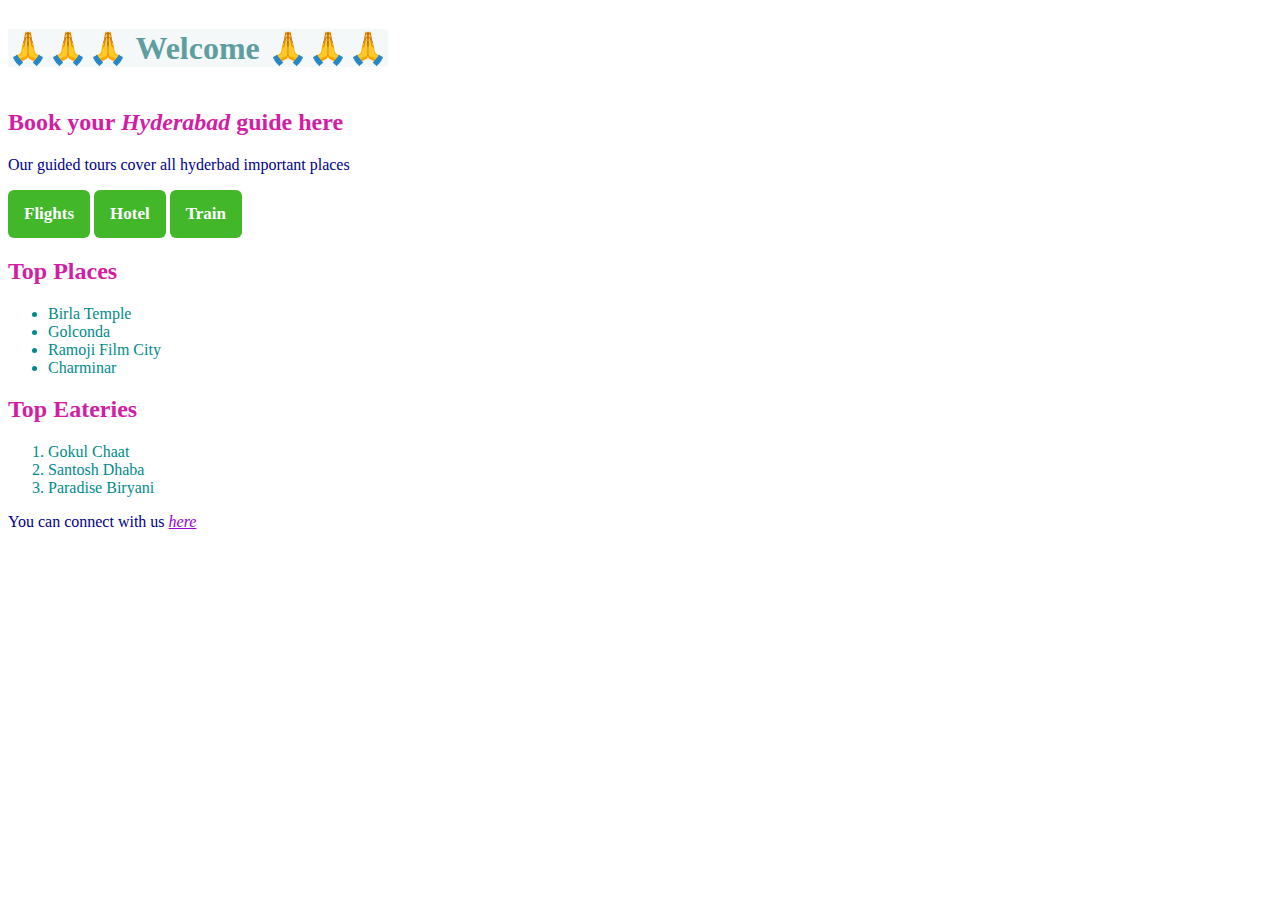
==== 01-HTML/index.html @ b3995b9a "added ol element" ====
<!DOCTYPE html>
<html lang="en">
  <head>
    <meta charset="UTF-8" />
    <meta name="viewport" content="width=device-width, initial-scale=1.0" />
    <meta name="description" content="Course about HTML & CSS" />
    <title>Guided Tours in Hyderabad</title>
    <link rel="stylesheet" href="style.css" />
  </head>
  <body>
    <div>
      <h1>🙏🙏🙏 Welcome 🙏🙏🙏</h1>
      <!-- <img src="hotel.jpg" alt="Hotel" width="400" height="400" /> -->

      <h2>
        Book your <strong><em>Hyderabad</em></strong> guide here
      </h2>
      <p>Our guided tours cover all hyderbad important places</p>
      <button>Flights</button>
      <button>Hotel</button>
      <button>Train</button>
    </div>

    <div>
      <h2>Top Places</h2>
      <ul>
        <li>Birla Temple</li>
        <li>Golconda</li>
        <li>Ramoji Film City</li>
        <li>Charminar</li>
      </ul>
      <h2>Top Eateries</h2>
      <ol>
        <li>Gokul Chaat</li>
        <li>Santosh Dhaba</li>
        <li>Paradise Biryani</li>
      </ol>
    </div>

    <p>
      You can connect with us <a href="https://x.com"><em>here</em></a>
    </p>
  </body>
</html>
---- 01-HTML/style.css ----
h1 {
  color: cadetblue;
  background-color: #f4f8f8;
  font-family: inherit;
  display: inline-block;
}
h2 {
  color: rgb(210, 30, 165);
  font-family: inherit;
}
button {
  font-family: inherit;
  border: none;
  border-radius: 6px;
  font-size: 17px;
  line-height: 48px;
  padding: 0 16px;
  display: inline-block;
  box-sizing: content-box;
  font-weight: bold;
  color: #fff;
  background-color: #42b72a;
  position: relative;
  text-align: center;
  text-shadow: none;
  vertical-align: middle;
  text-decoration: none;
}
p {
  color: darkblue;
}
li {
  color: darkcyan;
  font-family: inherit;
}

a {
  color: darkviolet;
}
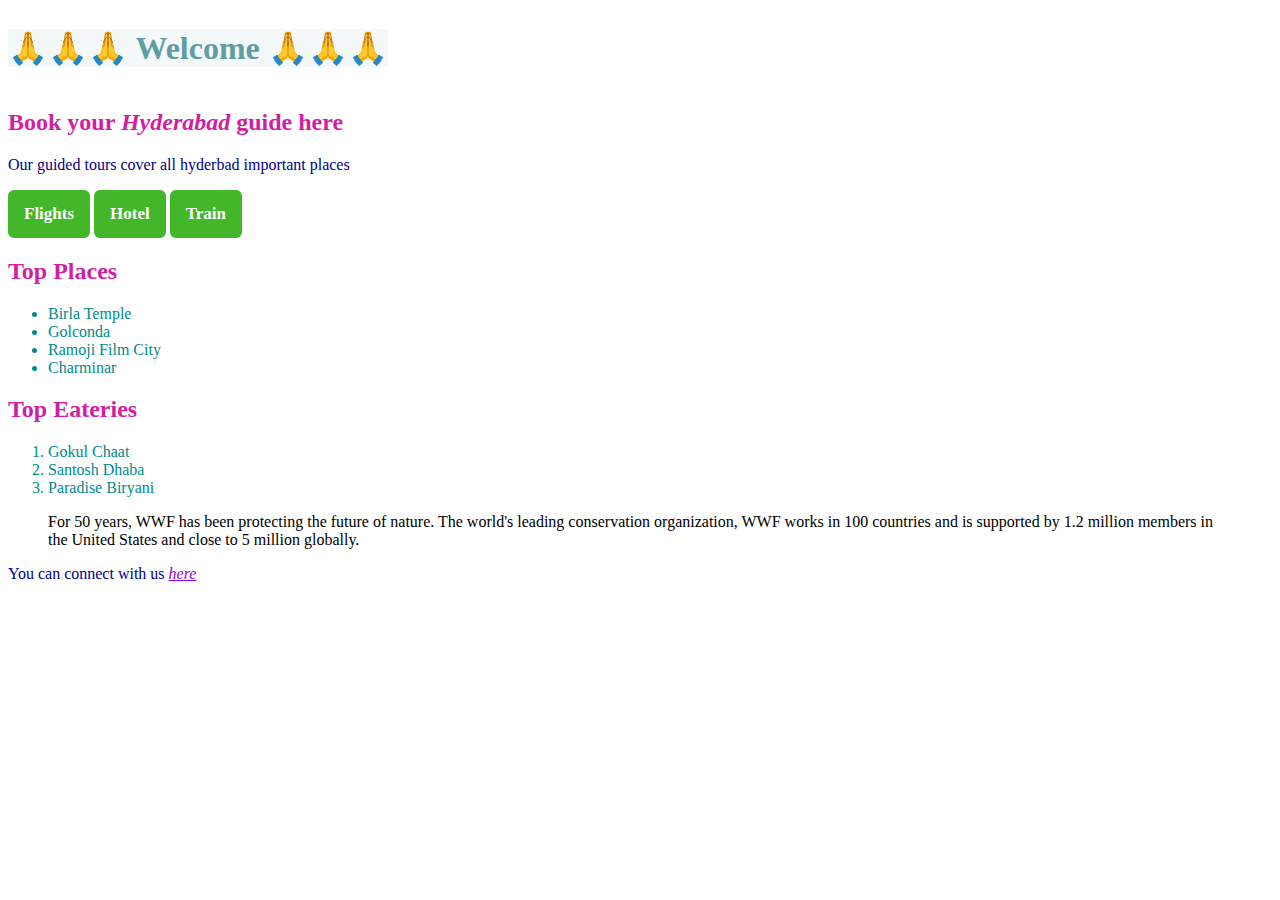
==== commit 96924dbd: "Added blockquote tag" ====
--- a/01-HTML/index.html
+++ b/01-HTML/index.html
@@ -36,6 +36,13 @@
         <li>Paradise Biryani</li>
       </ol>
     </div>
+    <!-- Blockquote -A section that is quoted from another source: -->
+    <blockquote cite="http://www.worldwildlife.org/who/index.html">
+      For 50 years, WWF has been protecting the future of nature. The world's
+      leading conservation organization, WWF works in 100 countries and is
+      supported by 1.2 million members in the United States and close to 5
+      million globally.
+    </blockquote>
 
     <p>
       You can connect with us <a href="https://x.com"><em>here</em></a>
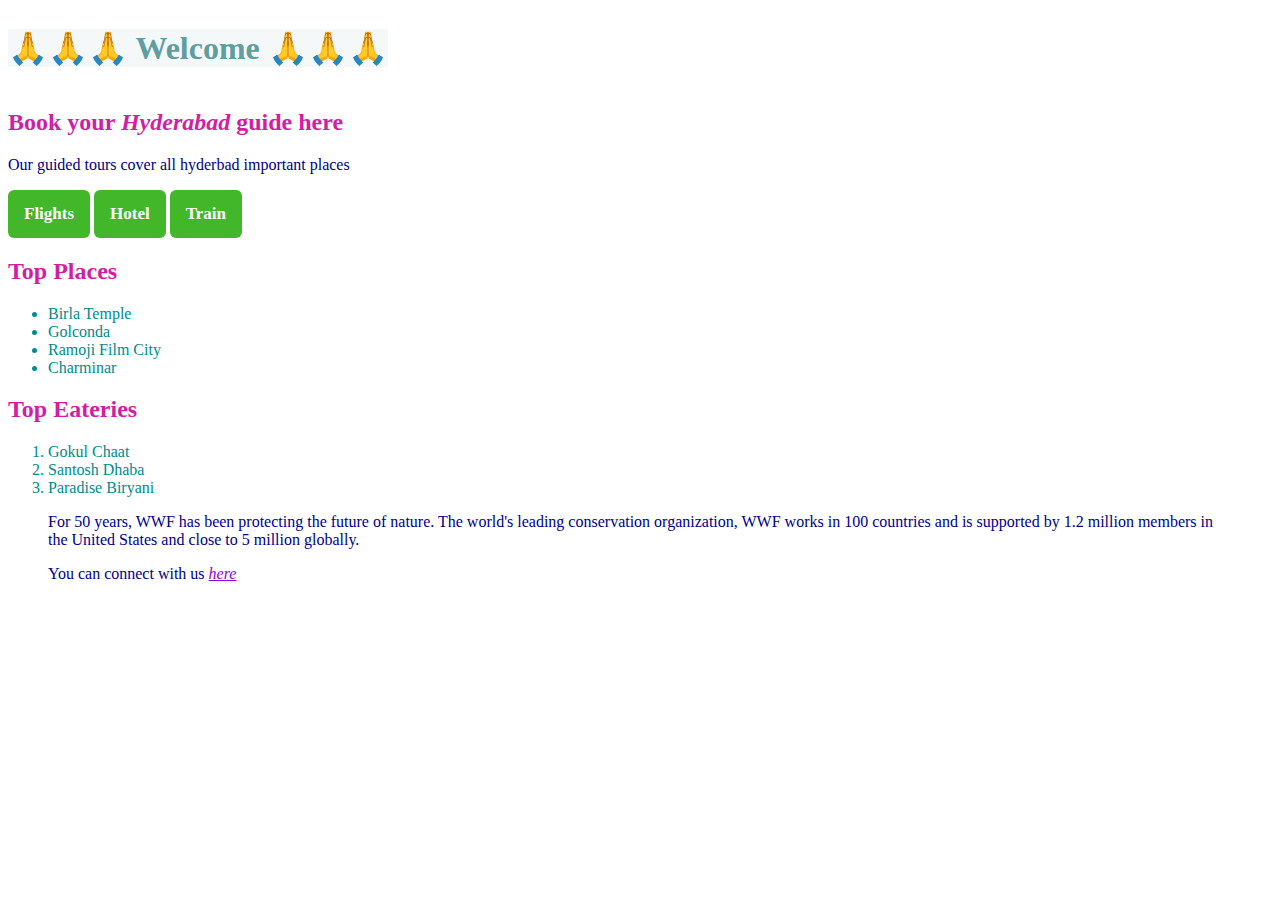
==== commit b503617a: "moved <p> tage to blockquote" ====
--- a/01-HTML/index.html
+++ b/01-HTML/index.html
@@ -38,14 +38,16 @@
     </div>
     <!-- Blockquote -A section that is quoted from another source: -->
     <blockquote cite="http://www.worldwildlife.org/who/index.html">
-      For 50 years, WWF has been protecting the future of nature. The world's
-      leading conservation organization, WWF works in 100 countries and is
-      supported by 1.2 million members in the United States and close to 5
-      million globally.
+      <p>
+        For 50 years, WWF has been protecting the future of nature. The world's
+        leading conservation organization, WWF works in 100 countries and is
+        supported by 1.2 million members in the United States and close to 5
+        million globally.
+      </p>
+
+      <p>
+        You can connect with us <a href="https://x.com"><em>here</em></a>
+      </p>
     </blockquote>
-
-    <p>
-      You can connect with us <a href="https://x.com"><em>here</em></a>
-    </p>
   </body>
 </html>
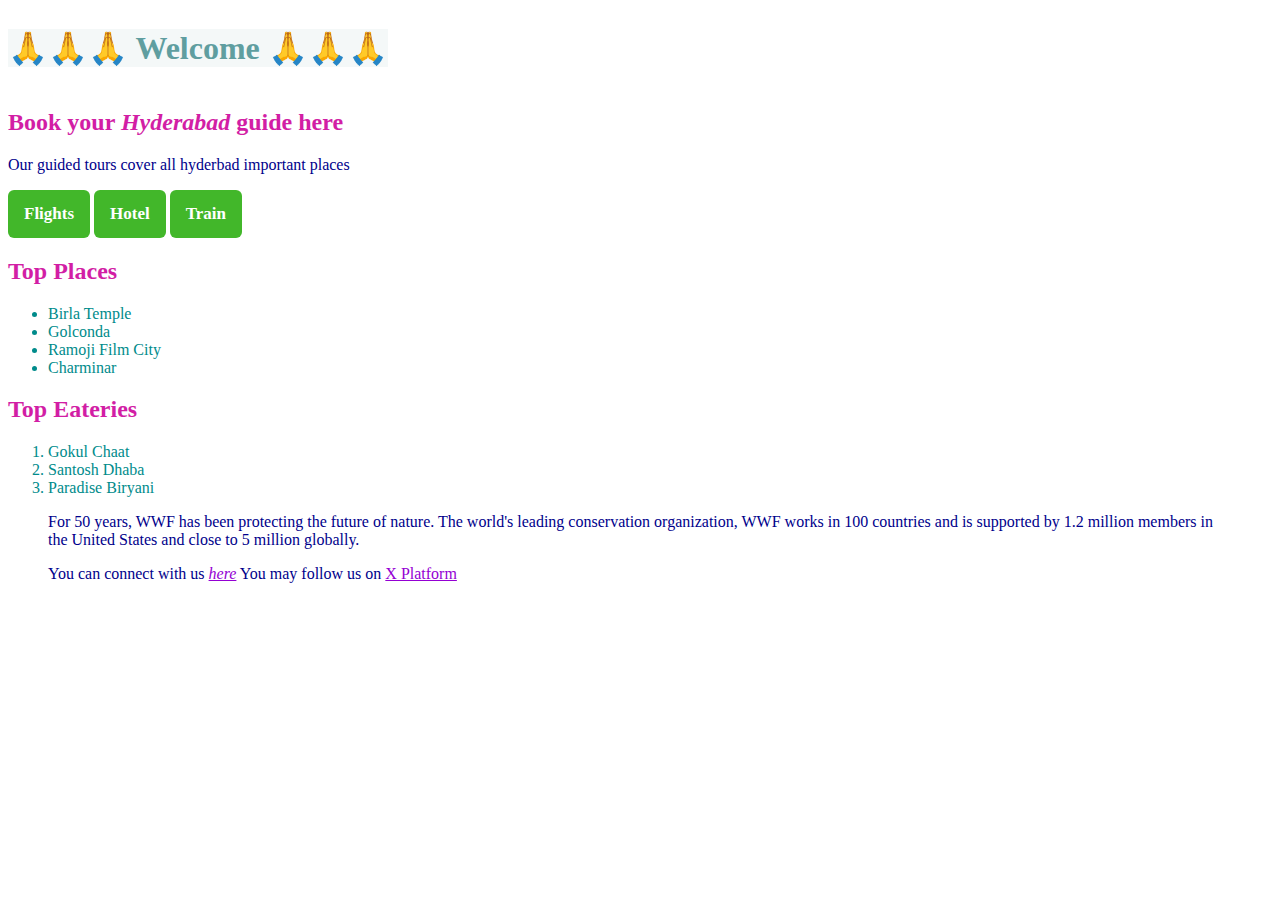
==== commit 08fa9678: "updated index.html" ====
--- a/01-HTML/index.html
+++ b/01-HTML/index.html
@@ -46,7 +46,8 @@
       </p>
 
       <p>
-        You can connect with us <a href="https://x.com"><em>here</em></a>
+        You can connect with us <a href="contact.html"> <em>here</em></a> You
+        may follow us on <a href="x.com">X Platform</a>
       </p>
     </blockquote>
   </body>
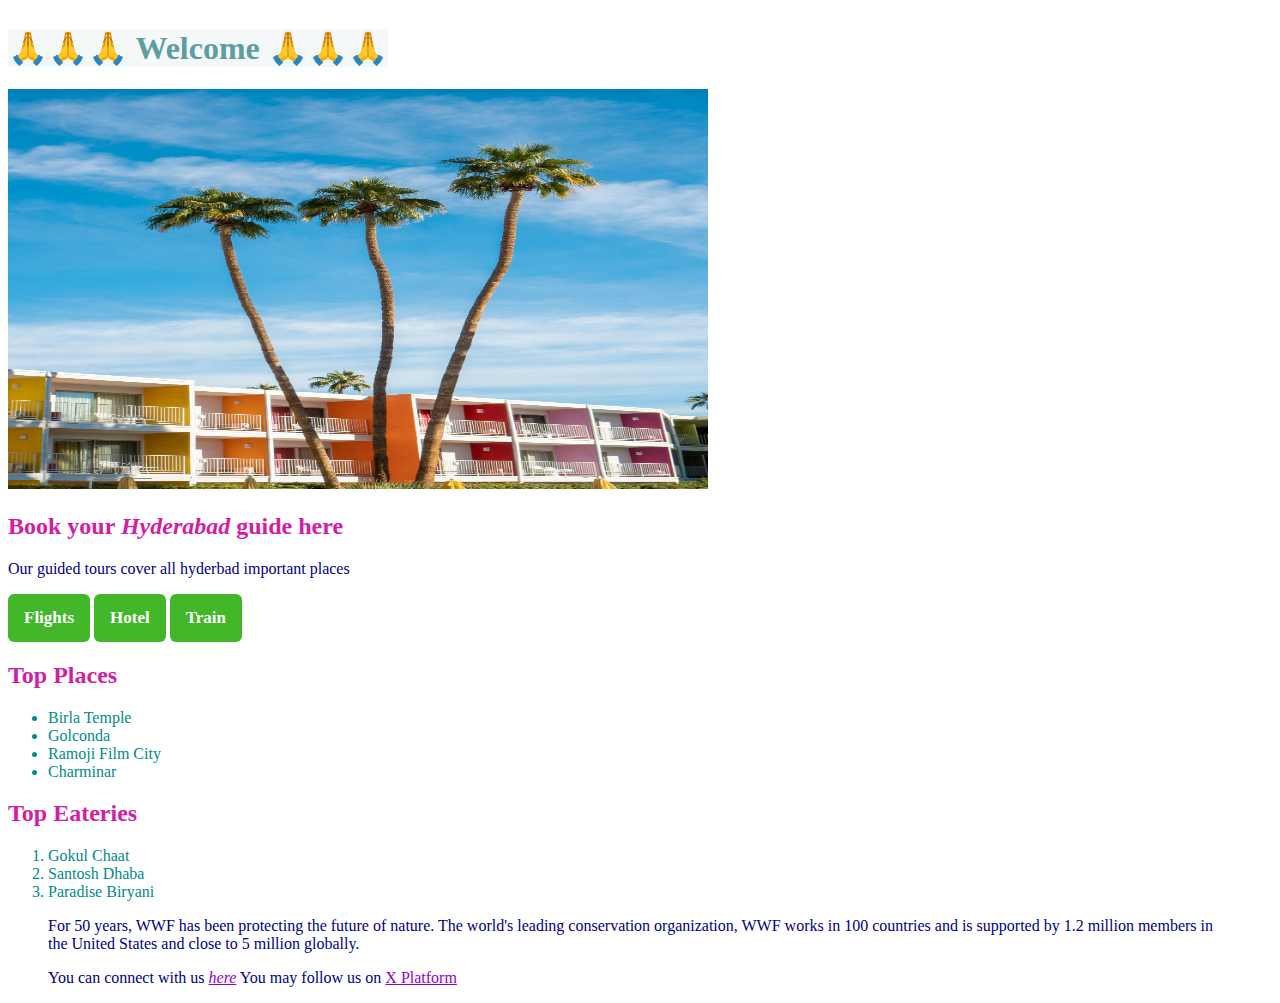
==== commit 10f5ca95: "updated index.html" ====
--- a/01-HTML/index.html
+++ b/01-HTML/index.html
@@ -10,7 +10,8 @@
   <body>
     <div>
       <h1>🙏🙏🙏 Welcome 🙏🙏🙏</h1>
-      <!-- <img src="hotel.jpg" alt="Hotel" width="400" height="400" /> -->
+      <br />
+      <img src="hotel.jpg" alt="Hotel" width="700" height="400" />
 
       <h2>
         Book your <strong><em>Hyderabad</em></strong> guide here
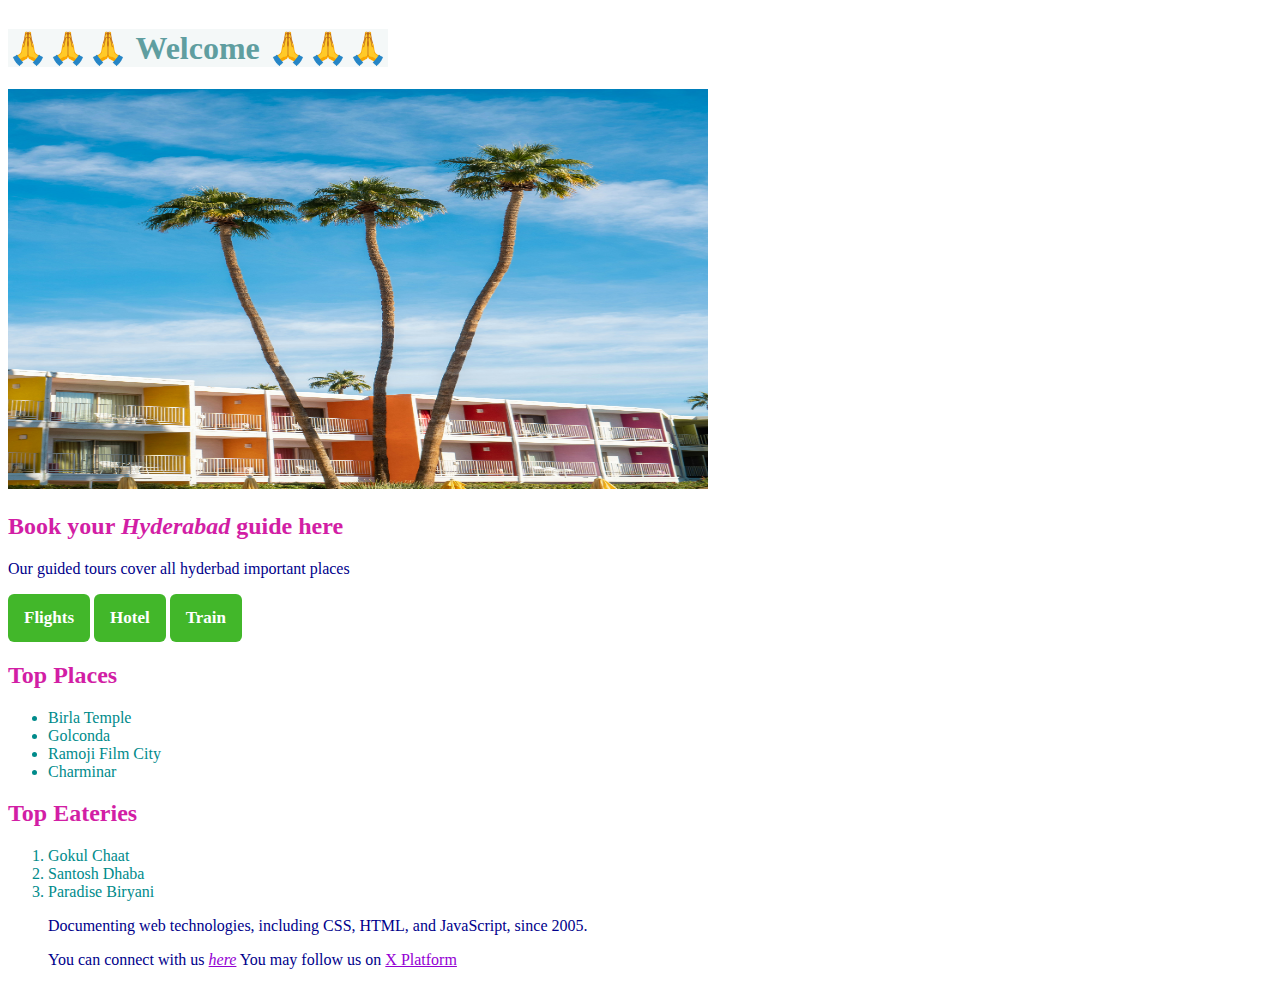
==== commit 982aeb5a: "updated index.html" ====
--- a/01-HTML/index.html
+++ b/01-HTML/index.html
@@ -38,12 +38,10 @@
       </ol>
     </div>
     <!-- Blockquote -A section that is quoted from another source: -->
-    <blockquote cite="http://www.worldwildlife.org/who/index.html">
+    <blockquote cite="https://developer.mozilla.org/en-US/docs/Web">
       <p>
-        For 50 years, WWF has been protecting the future of nature. The world's
-        leading conservation organization, WWF works in 100 countries and is
-        supported by 1.2 million members in the United States and close to 5
-        million globally.
+        Documenting web technologies, including CSS, HTML, and JavaScript, since
+        2005.
       </p>
 
       <p>
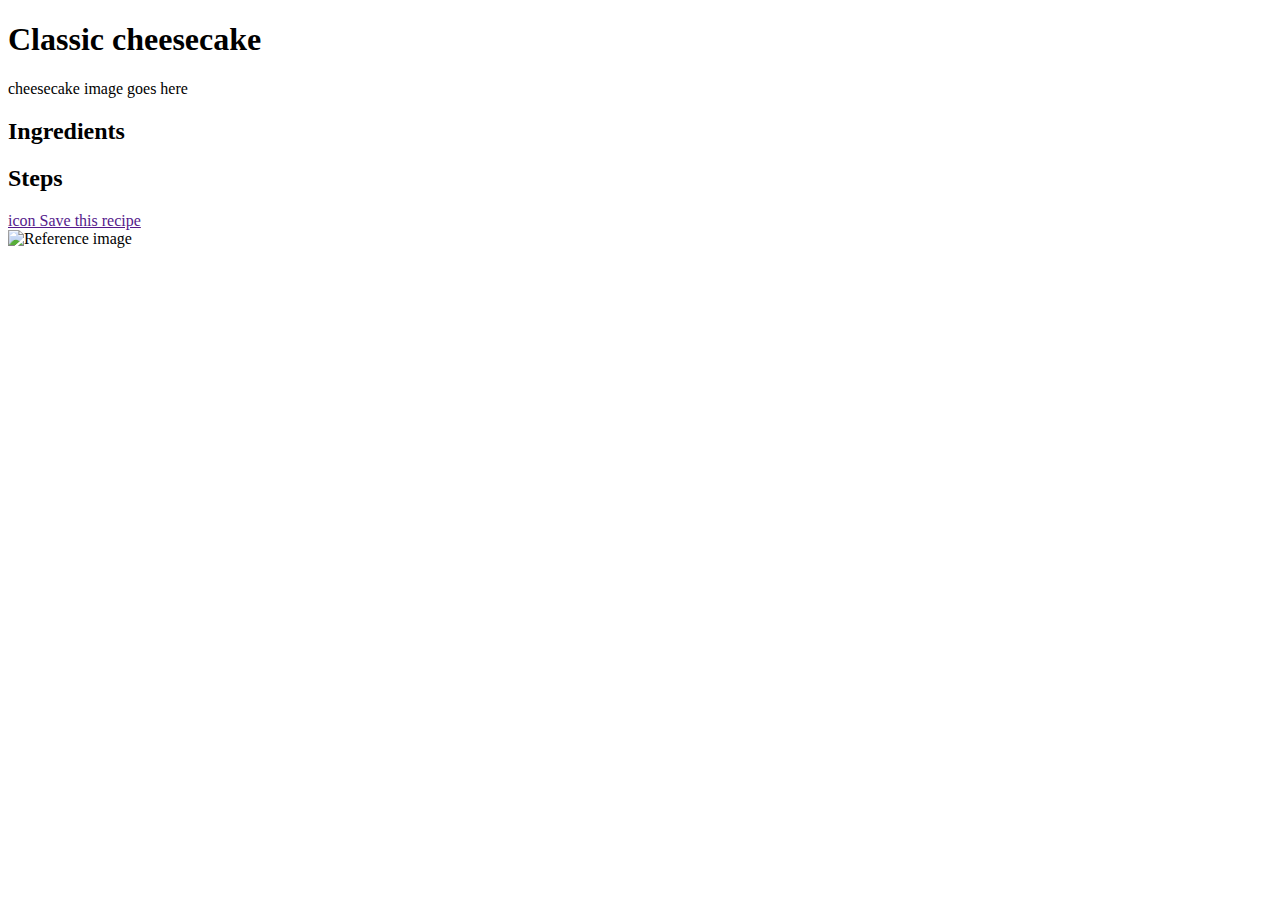
==== commit cbd282ff: "modified index.html" ====
--- a/01-HTML/index.html
+++ b/01-HTML/index.html
@@ -1,53 +1,48 @@
 <!DOCTYPE html>
-<html lang="en">
+<html lang="en-US">
   <head>
-    <meta charset="UTF-8" />
+    <meta charset="utf-8" />
     <meta name="viewport" content="width=device-width, initial-scale=1.0" />
-    <meta name="description" content="Course about HTML & CSS" />
-    <title>Guided Tours in Hyderabad</title>
-    <link rel="stylesheet" href="style.css" />
+
+    <title>HTML and CSS for Complete Beginners: Example 2-9-1</title>
+
+    <!-- This CSS and font is purely for presentational purposes. -->
+    <link rel="stylesheet" href="css/presentation.css" />
+    <link rel="preconnect" href="https://fonts.googleapis.com" />
+    <link rel="preconnect" href="https://fonts.gstatic.com" crossorigin />
+    <link
+      href="https://fonts.googleapis.com/css2?family=Poppins:wght@400;600;700;900&display=swap"
+      rel="stylesheet"
+    />
   </head>
+
   <body>
-    <div>
-      <h1>🙏🙏🙏 Welcome 🙏🙏🙏</h1>
-      <br />
-      <img src="hotel.jpg" alt="Hotel" width="700" height="400" />
+    <section class="learn">
+      <!-- Practice area start -->
 
-      <h2>
-        Book your <strong><em>Hyderabad</em></strong> guide here
-      </h2>
-      <p>Our guided tours cover all hyderbad important places</p>
-      <button>Flights</button>
-      <button>Hotel</button>
-      <button>Train</button>
-    </div>
+      <h1>Classic cheesecake</h1>
 
-    <div>
-      <h2>Top Places</h2>
-      <ul>
-        <li>Birla Temple</li>
-        <li>Golconda</li>
-        <li>Ramoji Film City</li>
-        <li>Charminar</li>
-      </ul>
-      <h2>Top Eateries</h2>
-      <ol>
-        <li>Gokul Chaat</li>
-        <li>Santosh Dhaba</li>
-        <li>Paradise Biryani</li>
-      </ol>
-    </div>
-    <!-- Blockquote -A section that is quoted from another source: -->
-    <blockquote cite="https://developer.mozilla.org/en-US/docs/Web">
-      <p>
-        Documenting web technologies, including CSS, HTML, and JavaScript, since
-        2005.
-      </p>
+      cheesecake image goes here
 
-      <p>
-        You can connect with us <a href="contact.html"> <em>here</em></a> You
-        may follow us on <a href="x.com">X Platform</a>
-      </p>
-    </blockquote>
+      <div>
+        <h2>Ingredients</h2>
+
+        <div>
+          <h2>Steps</h2>
+        </div>
+
+        <a href="">icon Save this recipe</a>
+      </div>
+
+      <!-- Practice area end -->
+    </section>
+
+    <section class="preview" data-content="lesson 2-9: Using Lists">
+      <img
+        width="560px"
+        src="images/reference/recipe.png"
+        alt="Reference image"
+      />
+    </section>
   </body>
 </html>
